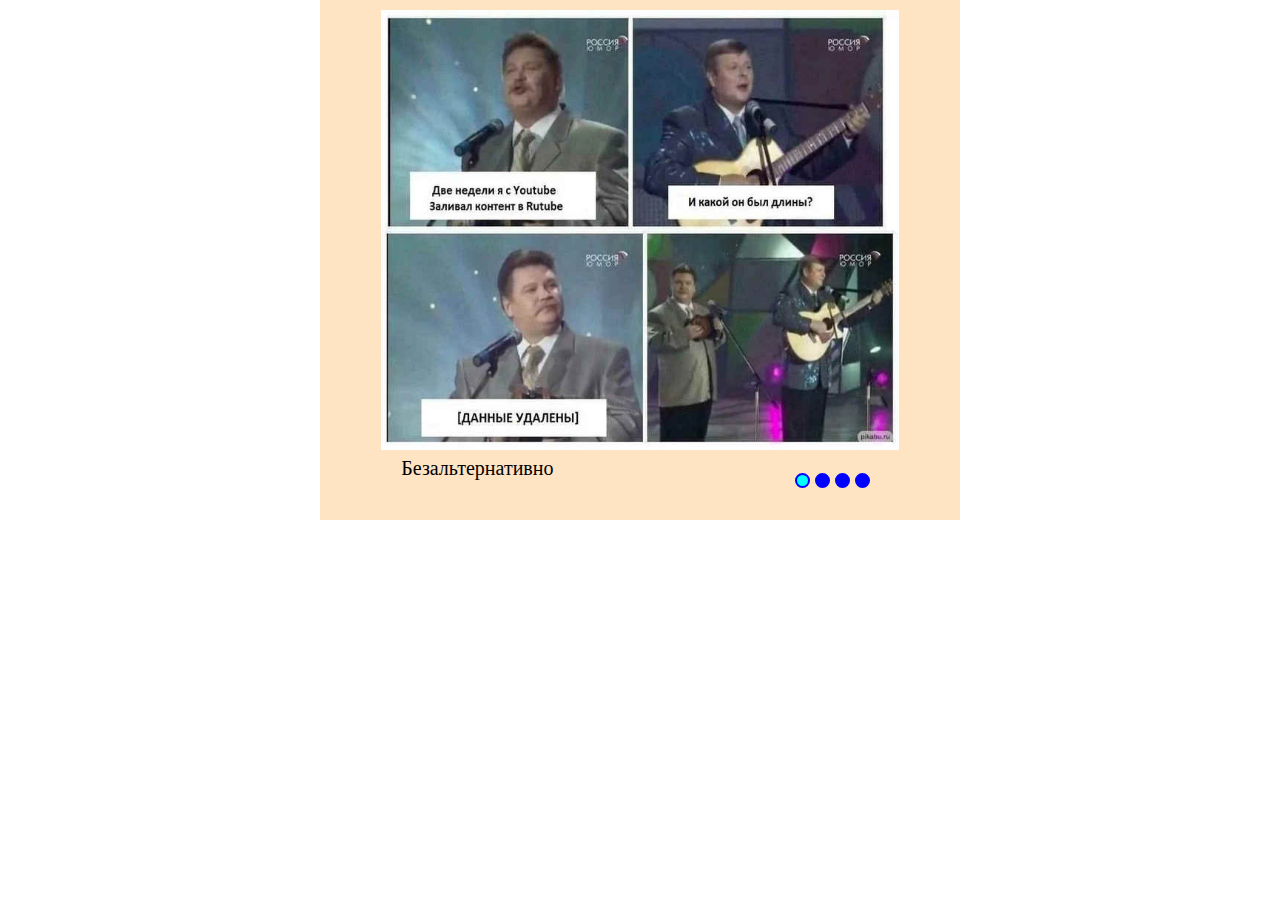
==== cssMemSlider/index.html @ 67efaf48 "refactor: add cssMemSlider dir (May 15,2022 19.25)" ====
<!DOCTYPE html>
<html lang="en">
<head>
    <meta charset="UTF-8">
    <meta http-equiv="X-UA-Compatible" content="IE=edge">
    <meta name="viewport" content="width=device-width, initial-scale=1.0">
    <title>memeslider</title>
    <link rel="stylesheet" href="style.css">
</head>
<body>  
    <div class="wrapper">
        <div class="slider">
            <input class ="btn_check" type="radio" name="slider" id="s1" checked>
            <input class ="btn_check" type="radio" name="slider" id="s2">
            <input class ="btn_check" type="radio" name="slider" id="s3">
            <input class ="btn_check" type="radio" name="slider" id="s4">
            <div class="slider__album">
                <img class="image" src="../cssMemSlider/asset/mem1.jpg" alt="mem1">
                <img class="image" src="../cssMemSlider/asset/mem2.jpg" alt="mem2">
                <img class="image" src="../cssMemSlider/asset/mem3-4.jpg" alt="mem3">
                <img class="image" src="../cssMemSlider/asset/mem4.jpg" alt="mem4">
            </div>

            <div class="slider__descriptions">
                <div class="slider__note note1">Безальтернативно</div>
                <div class="slider__note note2">Но мы верим</div>
                <div class="slider__note note3">К лету готов!</div>
                <div class="slider__note note4">Хм.. действительно, <br>что же...</div>
            </div>
            <div class="slider__radiobtns">
                <label for="s1" name = "slider" class = like-btn></label>
                <label for="s2" name = "slider" class = like-btn></label>
                <label for="s3" name = "slider" class = like-btn></label>
                <label for="s4" name = "slider" class = like-btn></label>
            </div>
        </div>
    </div>
    
</body>
</html>
---- cssMemSlider/style.css ----
html,body{
    margin: 0;
    padding: 0;
    width: 100%;
    height: 100%;
    box-sizing: border-box;
    font-size: 10px;
}

.wrapper{
    width: 50%;
    margin: 0 auto;
    background-color:bisque ;
}

.slider{
    padding-top: 1rem;
    padding-bottom: 1rem;
    display: grid;
    grid-template-columns: 30vw 10.42vw;
    grid-template-rows: 34.38vw 6rem;
    max-width: 40.42vw;
    background-color:bisque ;
    margin: 0 auto;
    overflow: hidden;
}  
    @media screen and (max-width: 700px) {
        .slider{
            display: flex;
            flex-direction: column;
            gap:0.5rem
        } 
    } 
   
.slider__album{
    display: flex;
    width: max-content;
    flex-wrap: nowrap;
    transition: 0.8s;
}

.image{
    display: block;
    width: 40.42vw;
    height: 34.38vw;
}

.slider__descriptions{
    display: flex;
    width: max-content;
    align-self: center;
    font-size: calc(100% / 0.5);
    transition: 0.8s;
    grid-column-start: 1;
    grid-column-end: 2;
    grid-row-start: 2;
    grid-row-end: 3;

}
@media screen and (max-width: 700px) {
    .slider__descriptions{
        align-self: flex-start;
        white-space: pre-line;
        font-size: calc(100% / 0.8);
    } 
} 
.slider__note{
    margin-left: 2rem;
    width: 40.42vw;
    
}
.btn_check{
    display: none;
}
.slider__radiobtns{
    display: inline-flex;
    gap: 0.5rem;
    font-size: 2rem;
    z-index: 20;
    justify-self: center;
    align-self: center;
    grid-column-start: 2;
    grid-column-end: 3;
    grid-row-start: 2;
    grid-row-end: 3;
}
.like-btn{
    display: inline-block;
    width: 0.5rem;
    height: 0.5rem;
    border-radius: 2rem;
    border: solid 0.2rem blue;
    background-color:blue;
    cursor: pointer;
    padding: 0.3rem;
    
}
.like-btn:hover{
    background-color:beige; 
}
#s1:checked ~ .slider__radiobtns >*:nth-child(1) { background-color: aqua;}
#s2:checked ~ .slider__radiobtns >*:nth-child(2) { background-color: aqua;}
#s3:checked ~ .slider__radiobtns >*:nth-child(3) { background-color: aqua;}
#s4:checked ~ .slider__radiobtns >*:nth-child(4) { background-color: aqua;}

#s1:checked ~ .slider__album   {transform: translateX(0%);}
#s2:checked ~ .slider__album  {transform: translateX(-25%);}
#s3:checked ~ .slider__album  {transform: translateX(-50%);}
#s4:checked ~ .slider__album  {transform: translateX(-75%);}

#s1:checked ~ .slider__descriptions {transform: translateX(0%);}
#s2:checked ~ .slider__descriptions{transform: translateX(-25%);}
#s3:checked ~ .slider__descriptions{transform: translateX(-50%);}
#s4:checked ~ .slider__descriptions{transform: translateX(-75%);}
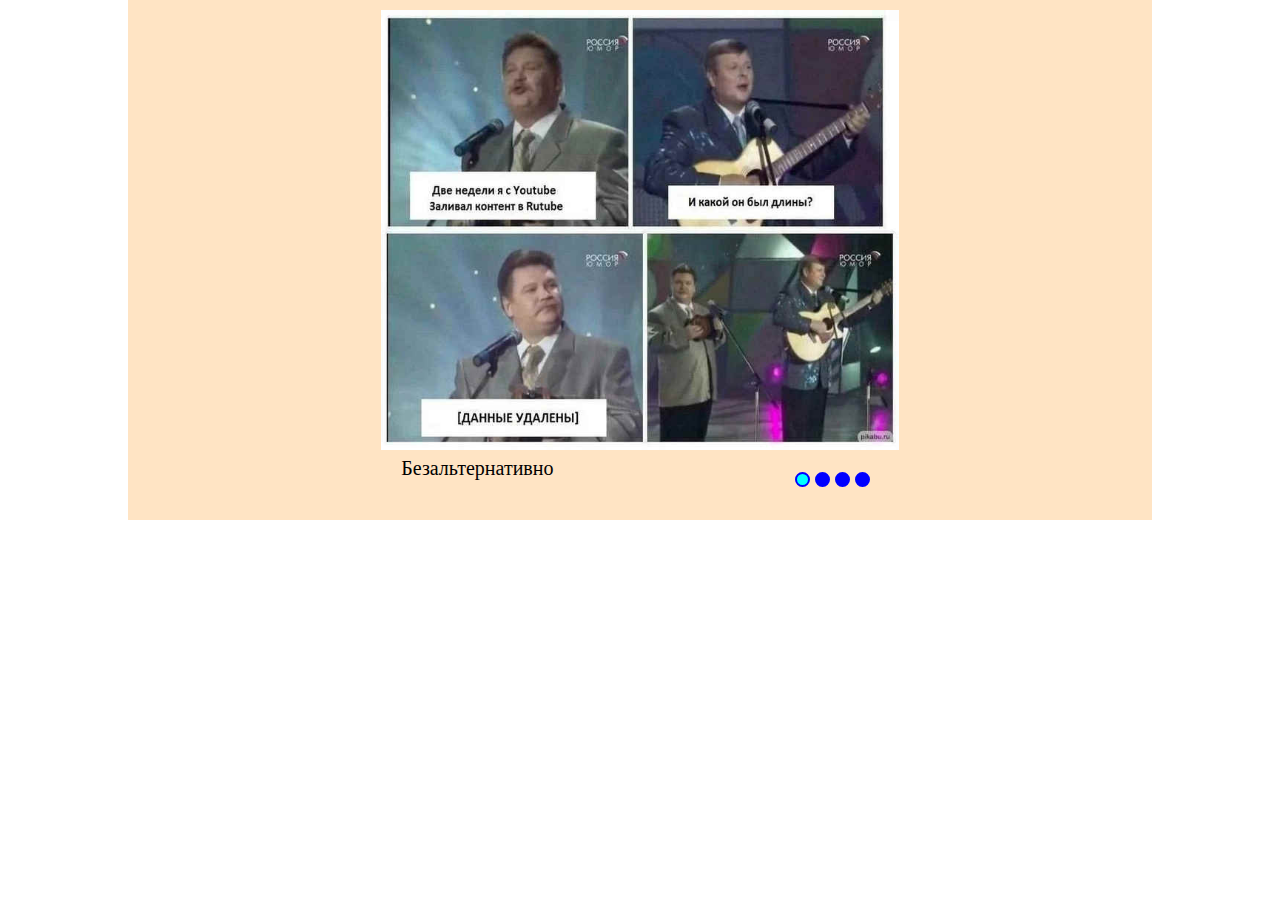
==== commit 11ed90e8: "fix: button active area (May 15, 2022 20.52)" ====
--- a/cssMemSlider/index.html
+++ b/cssMemSlider/index.html
@@ -28,10 +28,18 @@
                 <div class="slider__note note4">Хм.. действительно, <br>что же...</div>
             </div>
             <div class="slider__radiobtns">
-                <label for="s1" name = "slider" class = like-btn></label>
-                <label for="s2" name = "slider" class = like-btn></label>
-                <label for="s3" name = "slider" class = like-btn></label>
-                <label for="s4" name = "slider" class = like-btn></label>
+                <label for="s1" name = "slider" class = "super-btn">
+                    <div class="like-btn"></div>
+                </label>
+                <label for="s2" name = "slider" class = "super-btn">
+                    <div class="like-btn"></div>
+                </label>
+                <label for="s3" name = "slider" class = "super-btn">
+                    <div class="like-btn"></div>
+                </label>
+                <label for="s4" name = "slider" class = "super-btn">
+                    <div class="like-btn"></div>
+                </label>
             </div>
         </div>
     </div>
--- a/cssMemSlider/style.css
+++ b/cssMemSlider/style.css
@@ -8,10 +8,16 @@
 }
 
 .wrapper{
-    width: 50%;
+    width: 80%;
     margin: 0 auto;
     background-color:bisque ;
+    
 }
+@media screen and (max-width: 700px) {
+    .wrapper{
+        width: 80%;
+    } 
+} 
 
 .slider{
     padding-top: 1rem;
@@ -28,7 +34,8 @@
         .slider{
             display: flex;
             flex-direction: column;
-            gap:0.5rem
+            gap:0.5rem;
+            max-width: 70vw;
         } 
     } 
    
@@ -43,6 +50,12 @@
     display: block;
     width: 40.42vw;
     height: 34.38vw;
+}
+@media screen and (max-width: 700px) {
+    .image{
+        width: 70vw;
+        height: 65vw;
+    } 
 }
 
 .slider__descriptions{
@@ -61,13 +74,18 @@
     .slider__descriptions{
         align-self: flex-start;
         white-space: pre-line;
-        font-size: calc(100% / 0.8);
+        
     } 
 } 
 .slider__note{
     margin-left: 2rem;
     width: 40.42vw;
     
+}
+@media screen and (max-width: 700px) {
+    .slider__note{
+        width: 70vw;
+    } 
 }
 .btn_check{
     display: none;
@@ -91,17 +109,20 @@
     border-radius: 2rem;
     border: solid 0.2rem blue;
     background-color:blue;
-    cursor: pointer;
     padding: 0.3rem;
     
 }
-.like-btn:hover{
+.super-btn{
+    cursor: pointer;
+}
+.super-btn:hover .like-btn{
     background-color:beige; 
+    
 }
-#s1:checked ~ .slider__radiobtns >*:nth-child(1) { background-color: aqua;}
-#s2:checked ~ .slider__radiobtns >*:nth-child(2) { background-color: aqua;}
-#s3:checked ~ .slider__radiobtns >*:nth-child(3) { background-color: aqua;}
-#s4:checked ~ .slider__radiobtns >*:nth-child(4) { background-color: aqua;}
+#s1:checked ~ .slider__radiobtns >*:nth-child(1) .like-btn{ background-color: aqua;}
+#s2:checked ~ .slider__radiobtns >*:nth-child(2) .like-btn{ background-color: aqua;}
+#s3:checked ~ .slider__radiobtns >*:nth-child(3) .like-btn{ background-color: aqua;}
+#s4:checked ~ .slider__radiobtns >*:nth-child(4) .like-btn{ background-color: aqua;}
 
 #s1:checked ~ .slider__album   {transform: translateX(0%);}
 #s2:checked ~ .slider__album  {transform: translateX(-25%);}
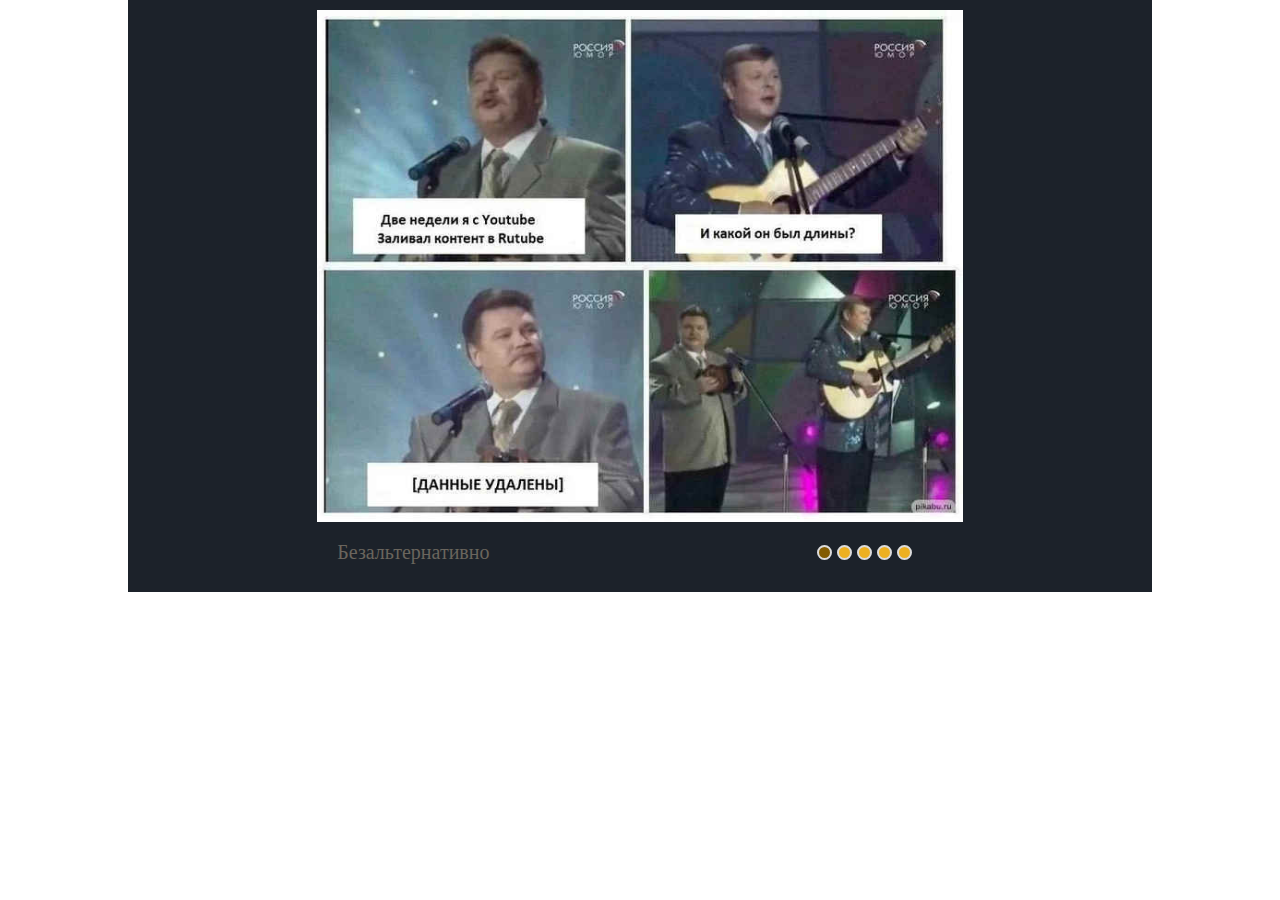
==== commit 9246cee7: "feat: add new mem slide, increased height (May 16,2022 14.21)" ====
--- a/cssMemSlider/index.html
+++ b/cssMemSlider/index.html
@@ -14,18 +14,21 @@
             <input class ="btn_check" type="radio" name="slider" id="s2">
             <input class ="btn_check" type="radio" name="slider" id="s3">
             <input class ="btn_check" type="radio" name="slider" id="s4">
+            <input class ="btn_check" type="radio" name="slider" id="s5">
             <div class="slider__album">
                 <img class="image" src="../cssMemSlider/asset/mem1.jpg" alt="mem1">
                 <img class="image" src="../cssMemSlider/asset/mem2.jpg" alt="mem2">
                 <img class="image" src="../cssMemSlider/asset/mem3-4.jpg" alt="mem3">
                 <img class="image" src="../cssMemSlider/asset/mem4.jpg" alt="mem4">
+                <img class="image" src="../cssMemSlider/asset/meme5.jpg" alt="mem4">
             </div>
 
             <div class="slider__descriptions">
                 <div class="slider__note note1">Безальтернативно</div>
                 <div class="slider__note note2">Но мы верим</div>
                 <div class="slider__note note3">К лету готов!</div>
-                <div class="slider__note note4">Хм.. действительно, <br>что же...</div>
+                <div class="slider__note note4">Хм.. действительно, что же...</div>
+                <div class="slider__note note5">Топ 10 аниме предательств</div>
             </div>
             <div class="slider__radiobtns">
                 <label for="s1" name = "slider" class = "super-btn">
@@ -40,6 +43,9 @@
                 <label for="s4" name = "slider" class = "super-btn">
                     <div class="like-btn"></div>
                 </label>
+                <label for="s5" name = "slider" class = "super-btn">
+                    <div class="like-btn"></div>
+                </label>
             </div>
         </div>
     </div>
--- a/cssMemSlider/style.css
+++ b/cssMemSlider/style.css
@@ -10,10 +10,10 @@
 .wrapper{
     width: 80%;
     margin: 0 auto;
-    background-color:bisque ;
+    background-color:rgb(28,34,42);
     
 }
-@media screen and (max-width: 700px) {
+@media screen and (max-width: 740px) {
     .wrapper{
         width: 80%;
     } 
@@ -23,14 +23,14 @@
     padding-top: 1rem;
     padding-bottom: 1rem;
     display: grid;
-    grid-template-columns: 30vw 10.42vw;
-    grid-template-rows: 34.38vw 6rem;
-    max-width: 40.42vw;
-    background-color:bisque ;
+    grid-template-columns: 35vw 15.42vw;
+    grid-template-rows: 40vw 6rem;
+    max-width: 50.42vw;
+    background-color:rgb(28,34,42) ;
     margin: 0 auto;
     overflow: hidden;
 }  
-    @media screen and (max-width: 700px) {
+    @media screen and (max-width: 740px) {
         .slider{
             display: flex;
             flex-direction: column;
@@ -48,13 +48,14 @@
 
 .image{
     display: block;
-    width: 40.42vw;
-    height: 34.38vw;
+    width: 50.42vw;
+    height: 40vw;
 }
-@media screen and (max-width: 700px) {
+@media screen and (max-width: 740px) {
     .image{
         width: 70vw;
         height: 65vw;
+        order: 0;
     } 
 }
 
@@ -62,6 +63,7 @@
     display: flex;
     width: max-content;
     align-self: center;
+    color: rgb(106, 101, 93); 
     font-size: calc(100% / 0.5);
     transition: 0.8s;
     grid-column-start: 1;
@@ -70,19 +72,20 @@
     grid-row-end: 3;
 
 }
-@media screen and (max-width: 700px) {
+@media screen and (max-width: 740px) {
     .slider__descriptions{
         align-self: flex-start;
         white-space: pre-line;
+        order: 2;
         
     } 
 } 
 .slider__note{
     margin-left: 2rem;
-    width: 40.42vw;
+    width: 50.42vw;
     
 }
-@media screen and (max-width: 700px) {
+@media screen and (max-width: 740px) {
     .slider__note{
         width: 70vw;
     } 
@@ -92,8 +95,8 @@
 }
 .slider__radiobtns{
     display: inline-flex;
-    gap: 0.5rem;
-    font-size: 2rem;
+    justify-self: stretch;
+    font-size: 0;
     z-index: 20;
     justify-self: center;
     align-self: center;
@@ -107,29 +110,38 @@
     width: 0.5rem;
     height: 0.5rem;
     border-radius: 2rem;
-    border: solid 0.2rem blue;
-    background-color:blue;
+    border: solid 0.2rem rgb(220, 220, 220);
+    background-color:rgb(237,176,33);
     padding: 0.3rem;
     
 }
 .super-btn{
+    display: inline-flex;
+    justify-content: center;
+    align-items: center;
     cursor: pointer;
+    width: 2rem;
+    height: 2rem;
+    border-radius: 2rem;
 }
 .super-btn:hover .like-btn{
-    background-color:beige; 
+    background-color:rgb(212, 167, 82); 
     
 }
-#s1:checked ~ .slider__radiobtns >*:nth-child(1) .like-btn{ background-color: aqua;}
-#s2:checked ~ .slider__radiobtns >*:nth-child(2) .like-btn{ background-color: aqua;}
-#s3:checked ~ .slider__radiobtns >*:nth-child(3) .like-btn{ background-color: aqua;}
-#s4:checked ~ .slider__radiobtns >*:nth-child(4) .like-btn{ background-color: aqua;}
+#s1:checked ~ .slider__radiobtns >*:nth-child(1) .like-btn{ background-color: rgb(130,91,1);}
+#s2:checked ~ .slider__radiobtns >*:nth-child(2) .like-btn{ background-color: rgb(130,91,1);}
+#s3:checked ~ .slider__radiobtns >*:nth-child(3) .like-btn{ background-color: rgb(130,91,1);}
+#s4:checked ~ .slider__radiobtns >*:nth-child(4) .like-btn{ background-color: rgb(130,91,1);}
+#s5:checked ~ .slider__radiobtns >*:nth-child(5) .like-btn{ background-color: rgb(130,91,1);}
 
 #s1:checked ~ .slider__album   {transform: translateX(0%);}
-#s2:checked ~ .slider__album  {transform: translateX(-25%);}
-#s3:checked ~ .slider__album  {transform: translateX(-50%);}
-#s4:checked ~ .slider__album  {transform: translateX(-75%);}
+#s2:checked ~ .slider__album  {transform: translateX(-20%);}
+#s3:checked ~ .slider__album  {transform: translateX(-40%);}
+#s4:checked ~ .slider__album  {transform: translateX(-60%);}
+#s5:checked ~ .slider__album  {transform: translateX(-80%);}
 
 #s1:checked ~ .slider__descriptions {transform: translateX(0%);}
-#s2:checked ~ .slider__descriptions{transform: translateX(-25%);}
-#s3:checked ~ .slider__descriptions{transform: translateX(-50%);}
-#s4:checked ~ .slider__descriptions{transform: translateX(-75%);}+#s2:checked ~ .slider__descriptions{transform: translateX(-20%);}
+#s3:checked ~ .slider__descriptions{transform: translateX(-40%);}
+#s4:checked ~ .slider__descriptions{transform: translateX(-60%);}
+#s5:checked ~ .slider__descriptions{transform: translateX(-80%);}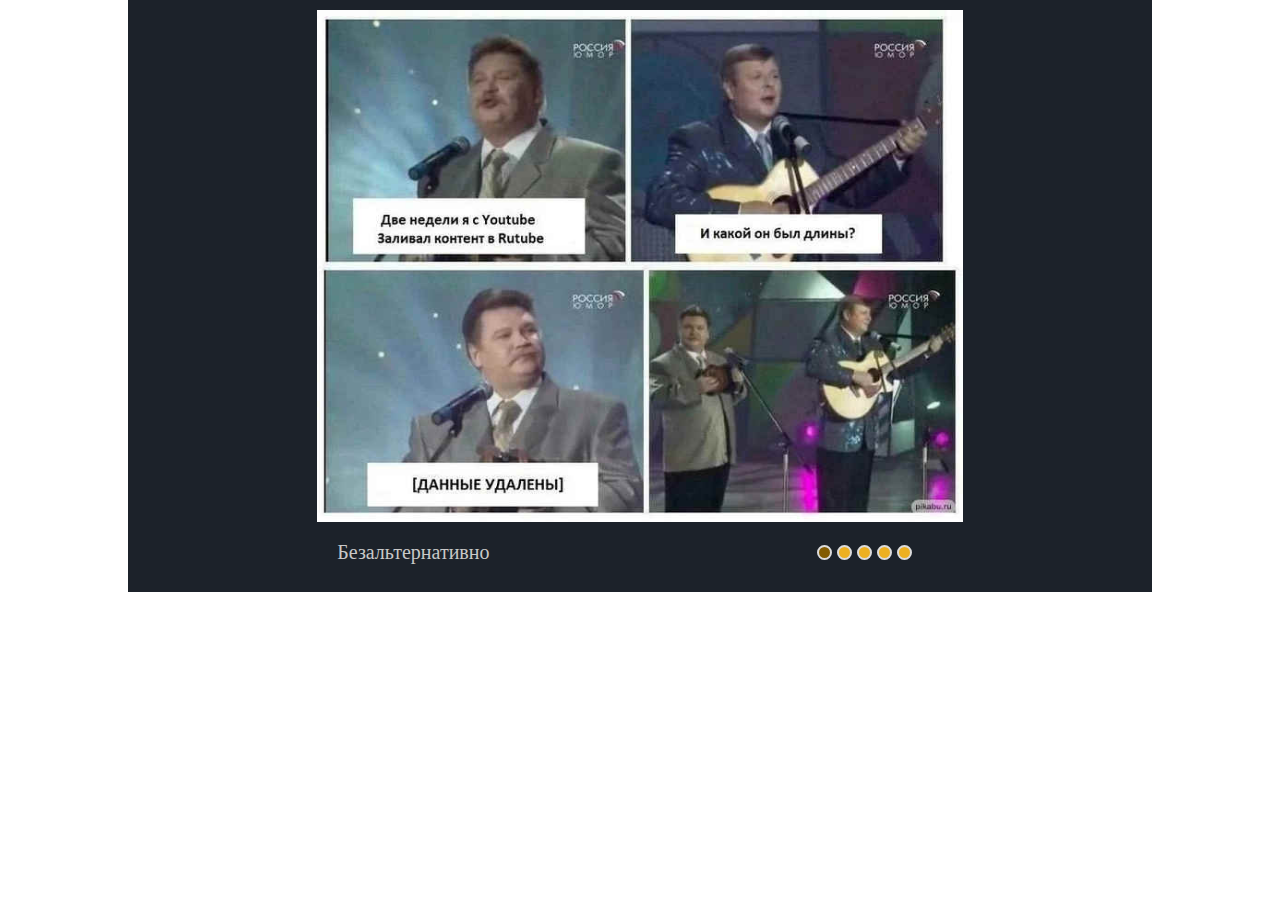
==== commit 1055801e: "refactor: change mem slide (May 16,2022 20.00)" ====
--- a/cssMemSlider/index.html
+++ b/cssMemSlider/index.html
@@ -25,7 +25,7 @@
 
             <div class="slider__descriptions">
                 <div class="slider__note note1">Безальтернативно</div>
-                <div class="slider__note note2">Но мы верим</div>
+                <div class="slider__note note2">Ну и ладно...</div>
                 <div class="slider__note note3">К лету готов!</div>
                 <div class="slider__note note4">Хм.. действительно, что же...</div>
                 <div class="slider__note note5">Топ 10 аниме предательств</div>
--- a/cssMemSlider/style.css
+++ b/cssMemSlider/style.css
@@ -63,7 +63,7 @@
     display: flex;
     width: max-content;
     align-self: center;
-    color: rgb(106, 101, 93); 
+    color: rgb(200, 200, 200); 
     font-size: calc(100% / 0.5);
     transition: 0.8s;
     grid-column-start: 1;
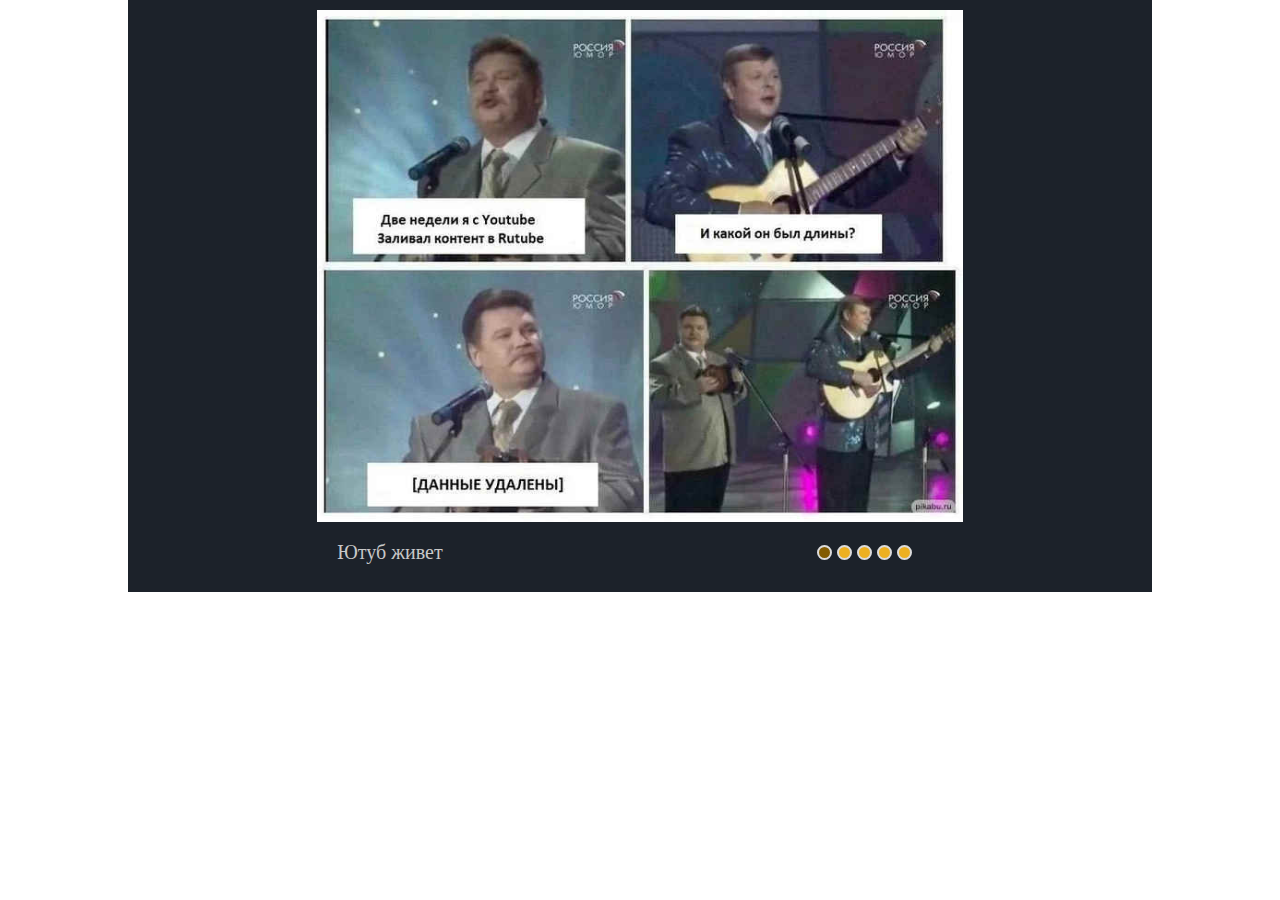
==== commit b9a7a3b5: "refactor: change adaptive mobile resolution (May 16,2022 20.00)" ====
--- a/cssMemSlider/index.html
+++ b/cssMemSlider/index.html
@@ -24,7 +24,7 @@
             </div>
 
             <div class="slider__descriptions">
-                <div class="slider__note note1">Безальтернативно</div>
+                <div class="slider__note note1"> Ютуб живет</div>
                 <div class="slider__note note2">Ну и ладно...</div>
                 <div class="slider__note note3">К лету готов!</div>
                 <div class="slider__note note4">Хм.. действительно, что же...</div>
--- a/cssMemSlider/style.css
+++ b/cssMemSlider/style.css
@@ -13,7 +13,7 @@
     background-color:rgb(28,34,42);
     
 }
-@media screen and (max-width: 740px) {
+@media screen and (max-width: 768px) {
     .wrapper{
         width: 80%;
     } 
@@ -30,7 +30,7 @@
     margin: 0 auto;
     overflow: hidden;
 }  
-    @media screen and (max-width: 740px) {
+    @media screen and (max-width: 768px) {
         .slider{
             display: flex;
             flex-direction: column;
@@ -51,7 +51,7 @@
     width: 50.42vw;
     height: 40vw;
 }
-@media screen and (max-width: 740px) {
+@media screen and (max-width: 768px) {
     .image{
         width: 70vw;
         height: 65vw;
@@ -72,7 +72,7 @@
     grid-row-end: 3;
 
 }
-@media screen and (max-width: 740px) {
+@media screen and (max-width: 768px) {
     .slider__descriptions{
         align-self: flex-start;
         white-space: pre-line;
@@ -85,7 +85,7 @@
     width: 50.42vw;
     
 }
-@media screen and (max-width: 740px) {
+@media screen and (max-width: 768px) {
     .slider__note{
         width: 70vw;
     } 
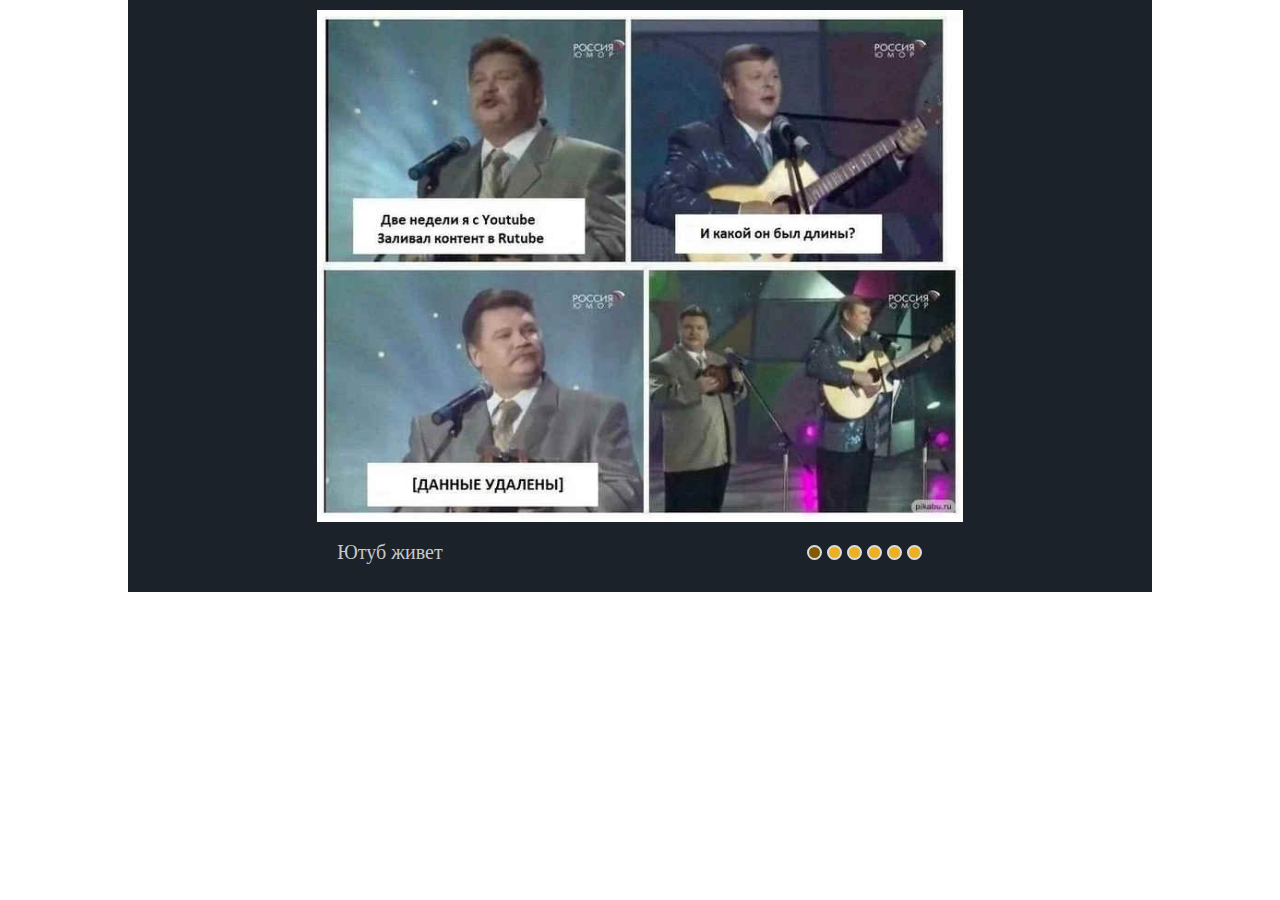
==== commit f930ce28: "feat: add one more slide (May 16,2022 20.33))" ====
--- a/cssMemSlider/index.html
+++ b/cssMemSlider/index.html
@@ -15,12 +15,14 @@
             <input class ="btn_check" type="radio" name="slider" id="s3">
             <input class ="btn_check" type="radio" name="slider" id="s4">
             <input class ="btn_check" type="radio" name="slider" id="s5">
+            <input class ="btn_check" type="radio" name="slider" id="s6">
             <div class="slider__album">
                 <img class="image" src="../cssMemSlider/asset/mem1.jpg" alt="mem1">
                 <img class="image" src="../cssMemSlider/asset/mem2.jpg" alt="mem2">
                 <img class="image" src="../cssMemSlider/asset/mem3-4.jpg" alt="mem3">
                 <img class="image" src="../cssMemSlider/asset/mem4.jpg" alt="mem4">
-                <img class="image" src="../cssMemSlider/asset/meme5.jpg" alt="mem4">
+                <img class="image" src="../cssMemSlider/asset/meme5.jpg" alt="mem5">
+                <img class="image" src="../cssMemSlider/asset/meme6.jpg" alt="mem6">
             </div>
 
             <div class="slider__descriptions">
@@ -29,6 +31,7 @@
                 <div class="slider__note note3">К лету готов!</div>
                 <div class="slider__note note4">Хм.. действительно, что же...</div>
                 <div class="slider__note note5">Топ 10 аниме предательств</div>
+                <div class="slider__note note6">Каждому свое</div>
             </div>
             <div class="slider__radiobtns">
                 <label for="s1" name = "slider" class = "super-btn">
@@ -46,6 +49,9 @@
                 <label for="s5" name = "slider" class = "super-btn">
                     <div class="like-btn"></div>
                 </label>
+                <label for="s6" name = "slider" class = "super-btn">
+                    <div class="like-btn"></div>
+                </label>
             </div>
         </div>
     </div>
--- a/cssMemSlider/style.css
+++ b/cssMemSlider/style.css
@@ -133,15 +133,18 @@
 #s3:checked ~ .slider__radiobtns >*:nth-child(3) .like-btn{ background-color: rgb(130,91,1);}
 #s4:checked ~ .slider__radiobtns >*:nth-child(4) .like-btn{ background-color: rgb(130,91,1);}
 #s5:checked ~ .slider__radiobtns >*:nth-child(5) .like-btn{ background-color: rgb(130,91,1);}
+#s6:checked ~ .slider__radiobtns >*:nth-child(6) .like-btn{ background-color: rgb(130,91,1);}
 
 #s1:checked ~ .slider__album   {transform: translateX(0%);}
-#s2:checked ~ .slider__album  {transform: translateX(-20%);}
-#s3:checked ~ .slider__album  {transform: translateX(-40%);}
-#s4:checked ~ .slider__album  {transform: translateX(-60%);}
-#s5:checked ~ .slider__album  {transform: translateX(-80%);}
+#s2:checked ~ .slider__album  {transform: translateX(-16.667%);}
+#s3:checked ~ .slider__album  {transform: translateX(-33.333%);}
+#s4:checked ~ .slider__album  {transform: translateX(-50%);}
+#s5:checked ~ .slider__album  {transform: translateX(-66.667%);}
+#s6:checked ~ .slider__album  {transform: translateX(-83.333%);}
 
 #s1:checked ~ .slider__descriptions {transform: translateX(0%);}
-#s2:checked ~ .slider__descriptions{transform: translateX(-20%);}
-#s3:checked ~ .slider__descriptions{transform: translateX(-40%);}
-#s4:checked ~ .slider__descriptions{transform: translateX(-60%);}
-#s5:checked ~ .slider__descriptions{transform: translateX(-80%);}+#s2:checked ~ .slider__descriptions{transform: translateX(-16.667%);}
+#s3:checked ~ .slider__descriptions{transform: translateX(-33.333%);}
+#s4:checked ~ .slider__descriptions{transform: translateX(-50%);}
+#s5:checked ~ .slider__descriptions{transform: translateX(-66.667%);}
+#s6:checked ~ .slider__descriptions{transform: translateX(-83.333%);}